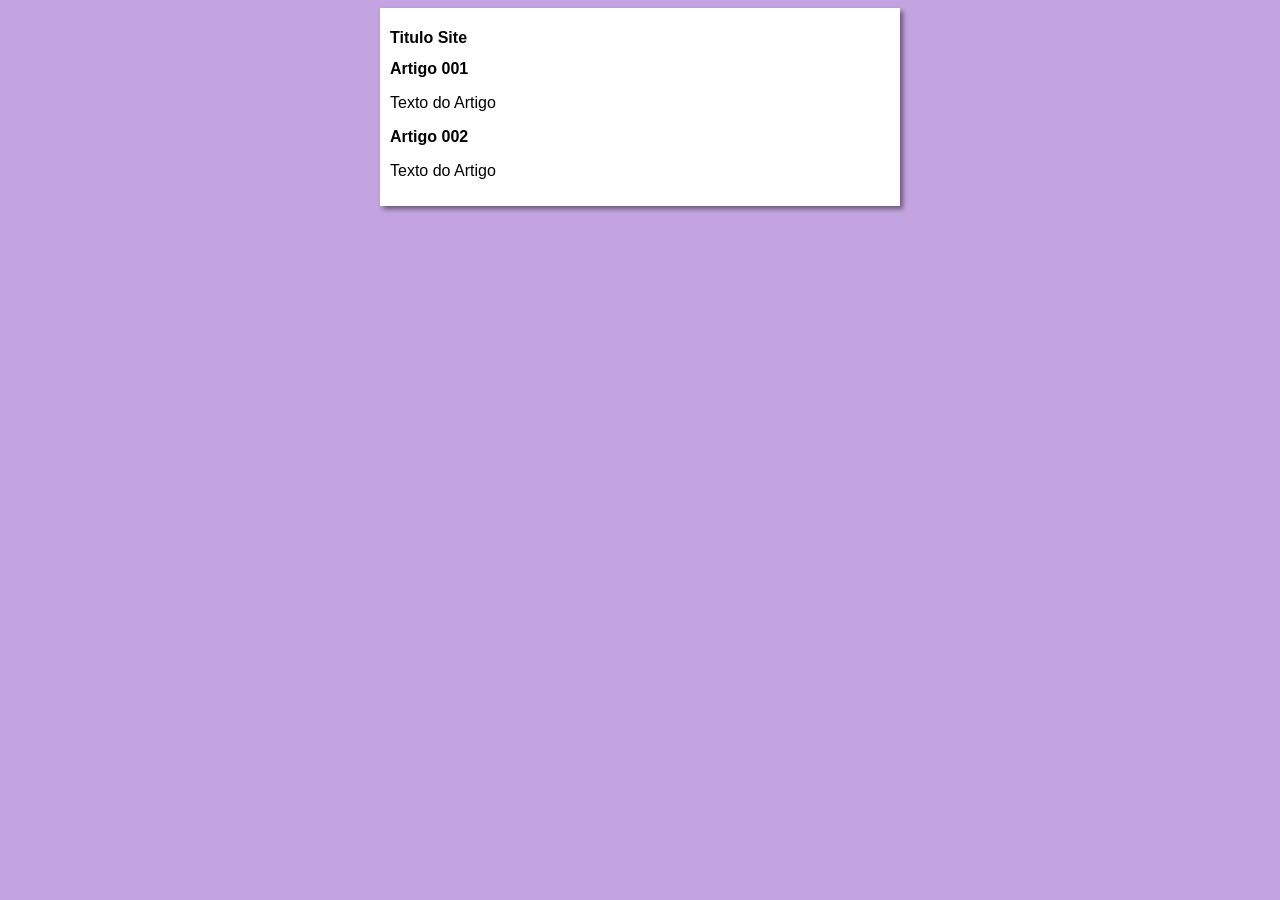
==== index.html @ 71e75223 "inicio o design" ====
<!DOCTYPE html>
<html pt="br">
<head>
    <meta charset="UTF-8">
    <meta name="viewport" content="width=device-width, initial-scale=1.0">
    <title>Titulo do Site</title>
    <link rel="stylesheet" href="estilos/style.css">
</head>
<body>
    <main>
        <head>
            <h1>Titulo Site</h1>
        </head>
        <article>
            <h2>Artigo 001</h2>
            <p>Texto do Artigo</p>
        </article>
        <h2>Artigo 002</h2>
        <p>Texto do Artigo</p>
    </main>
    
</body>
</html>
---- estilos/style.css ----
*{
    font-family: Arial, Helvetica, sans-serif;
    font-size: 16px;
}

body{
    background-color: rgb(195, 164, 224);
}


main {
    background-color: white;
    width: 500px;
    margin: auto;
    padding: 10px;
    box-shadow: 3px 3px 5px rgba(0, 0, 0, 0.473);

}
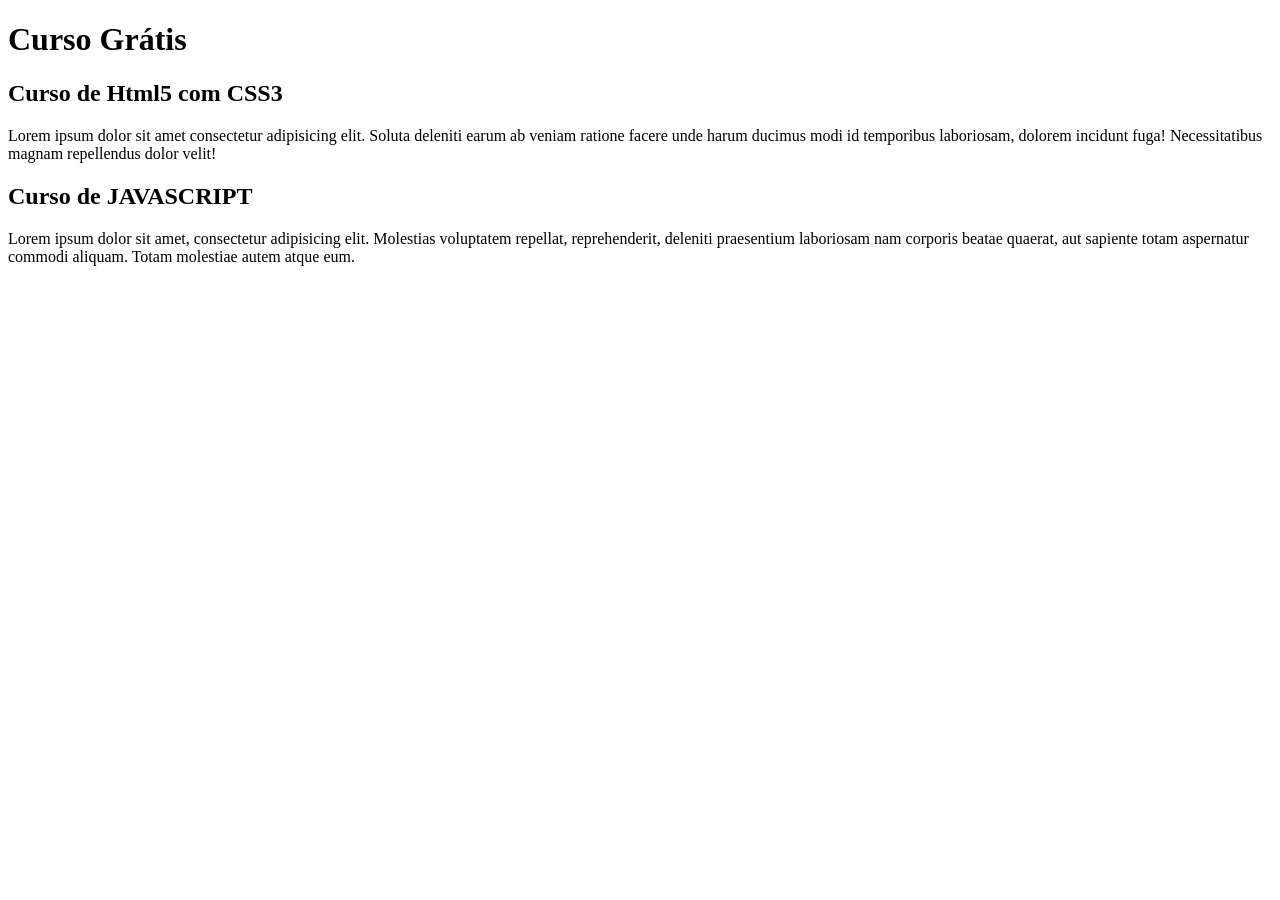
==== commit e0a4112d: "Update index.html" ====
--- a/index.html
+++ b/index.html
@@ -3,20 +3,19 @@
 <head>
     <meta charset="UTF-8">
     <meta name="viewport" content="width=device-width, initial-scale=1.0">
-    <title>Titulo do Site</title>
-    <link rel="stylesheet" href="estilos/style.css">
+    <title>Sitr cursoevideo</title>
 </head>
 <body>
     <main>
         <head>
-            <h1>Titulo Site</h1>
+            <h1>Curso Grátis</h1>
         </head>
         <article>
-            <h2>Artigo 001</h2>
-            <p>Texto do Artigo</p>
+            <h2>Curso de Html5 com CSS3</h2>
+            <p>Lorem ipsum dolor sit amet consectetur adipisicing elit. Soluta deleniti earum ab veniam ratione facere unde harum ducimus modi id temporibus laboriosam, dolorem incidunt fuga! Necessitatibus magnam repellendus dolor velit!</p>
         </article>
-        <h2>Artigo 002</h2>
-        <p>Texto do Artigo</p>
+        <h2>Curso de JAVASCRIPT</h2>
+        <p>Lorem ipsum dolor sit amet, consectetur adipisicing elit. Molestias voluptatem repellat, reprehenderit, deleniti praesentium laboriosam nam corporis beatae quaerat, aut sapiente totam aspernatur commodi aliquam. Totam molestiae autem atque eum.</p>
     </main>
     
 </body>
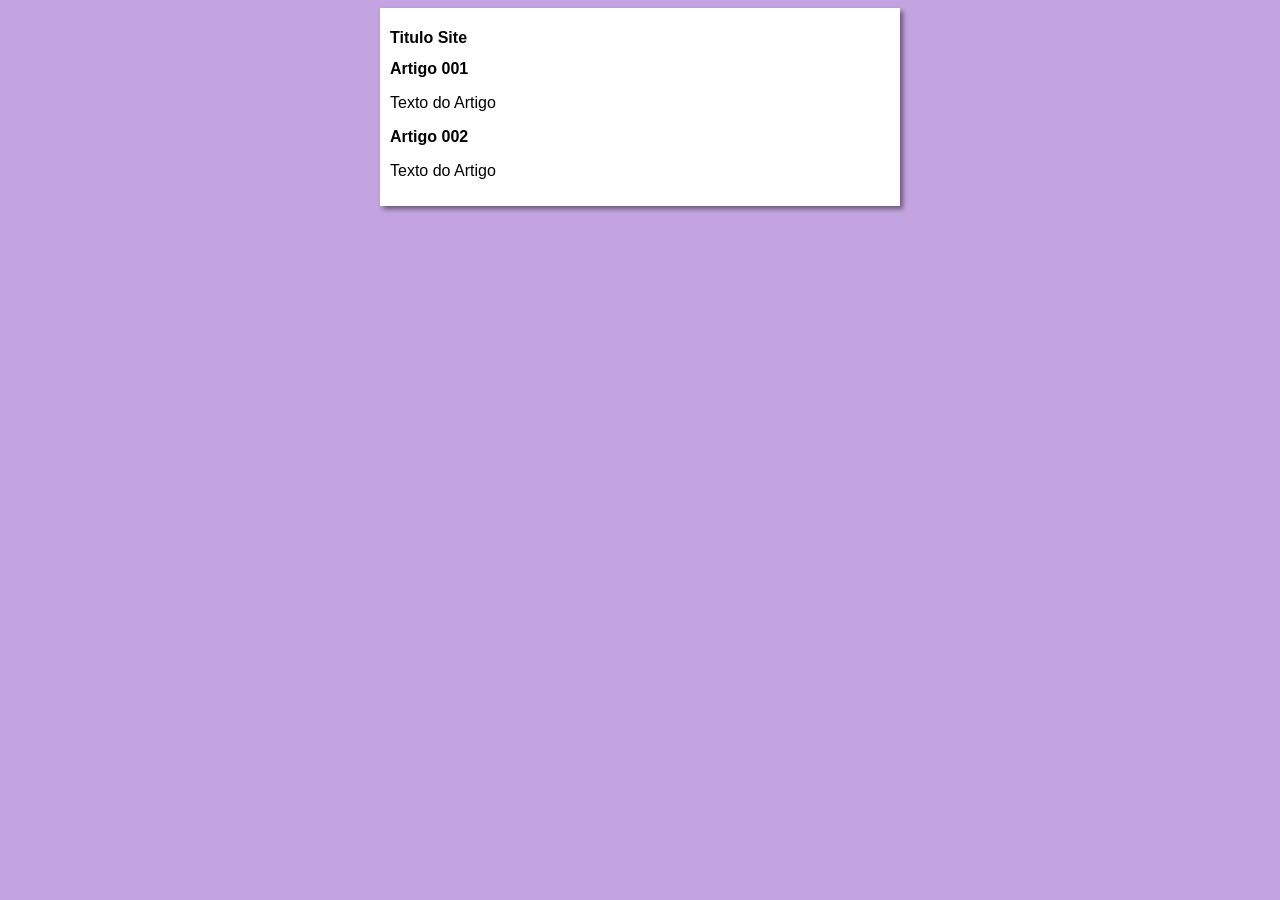
==== commit 8e59f4f6: "Update index.html" ====
--- a/index.html
+++ b/index.html
@@ -3,19 +3,20 @@
 <head>
     <meta charset="UTF-8">
     <meta name="viewport" content="width=device-width, initial-scale=1.0">
-    <title>Sitr cursoevideo</title>
+    <title> Curso em video</title>
+    <link rel="stylesheet" href="estilos/style.css">
 </head>
 <body>
     <main>
         <head>
-            <h1>Curso Grátis</h1>
+            <h1>Titulo Site</h1>
         </head>
         <article>
-            <h2>Curso de Html5 com CSS3</h2>
-            <p>Lorem ipsum dolor sit amet consectetur adipisicing elit. Soluta deleniti earum ab veniam ratione facere unde harum ducimus modi id temporibus laboriosam, dolorem incidunt fuga! Necessitatibus magnam repellendus dolor velit!</p>
+            <h2>Artigo 001</h2>
+            <p>Texto do Artigo</p>
         </article>
-        <h2>Curso de JAVASCRIPT</h2>
-        <p>Lorem ipsum dolor sit amet, consectetur adipisicing elit. Molestias voluptatem repellat, reprehenderit, deleniti praesentium laboriosam nam corporis beatae quaerat, aut sapiente totam aspernatur commodi aliquam. Totam molestiae autem atque eum.</p>
+        <h2>Artigo 002</h2>
+        <p>Texto do Artigo</p>
     </main>
     
 </body>
--- a/estilos/style.css
+++ b/estilos/style.css
@@ -0,0 +1,18 @@
+*{
+    font-family: Arial, Helvetica, sans-serif;
+    font-size: 16px;
+}
+
+body{
+    background-color: rgb(195, 164, 224);
+}
+
+
+main {
+    background-color: white;
+    width: 500px;
+    margin: auto;
+    padding: 10px;
+    box-shadow: 3px 3px 5px rgba(0, 0, 0, 0.473);
+
+}
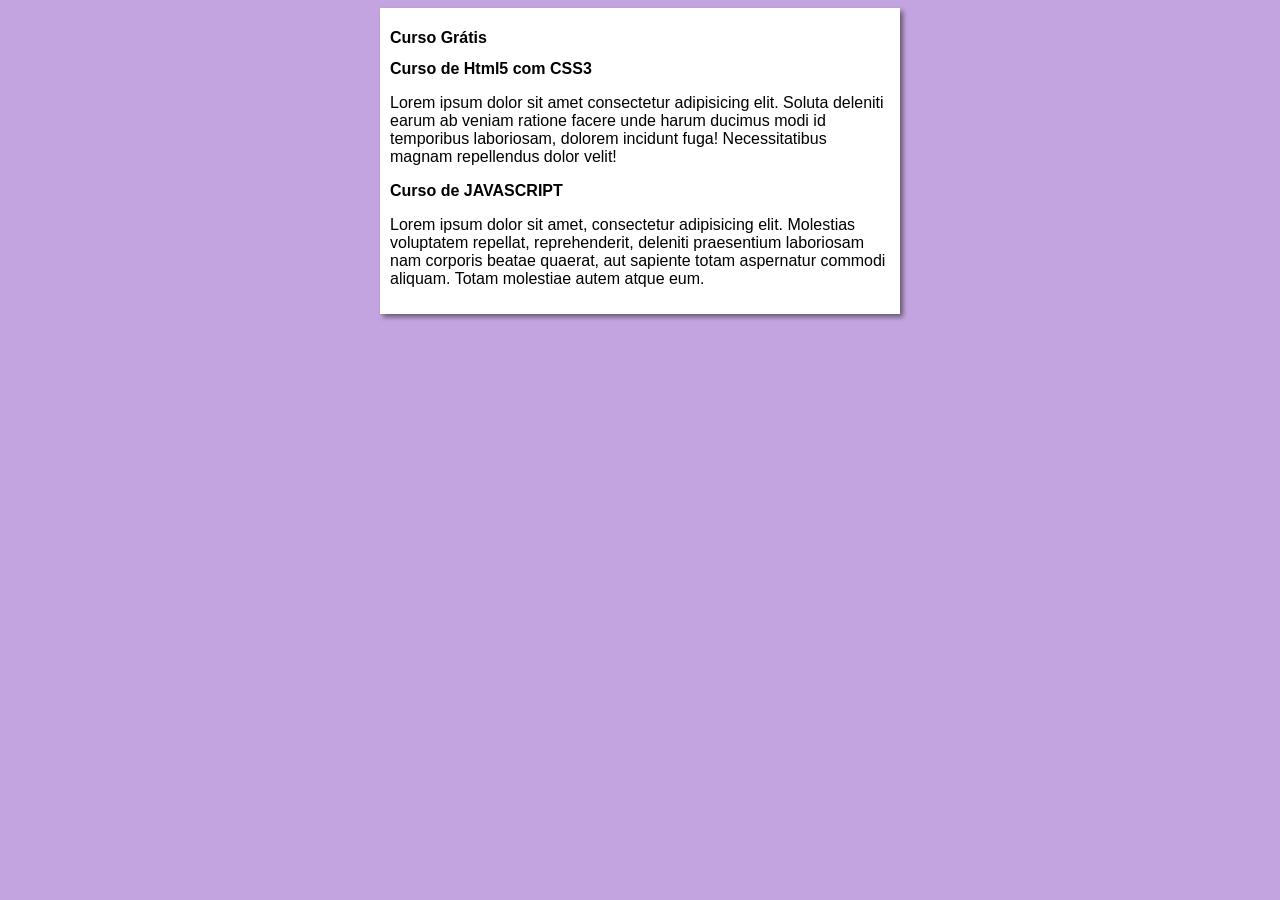
==== commit 5b6867ef: "Merge branch 'design'" ====
--- a/index.html
+++ b/index.html
@@ -9,14 +9,14 @@
 <body>
     <main>
         <head>
-            <h1>Titulo Site</h1>
+            <h1>Curso Grátis</h1>
         </head>
         <article>
-            <h2>Artigo 001</h2>
-            <p>Texto do Artigo</p>
+            <h2>Curso de Html5 com CSS3</h2>
+            <p>Lorem ipsum dolor sit amet consectetur adipisicing elit. Soluta deleniti earum ab veniam ratione facere unde harum ducimus modi id temporibus laboriosam, dolorem incidunt fuga! Necessitatibus magnam repellendus dolor velit!</p>
         </article>
-        <h2>Artigo 002</h2>
-        <p>Texto do Artigo</p>
+        <h2>Curso de JAVASCRIPT</h2>
+        <p>Lorem ipsum dolor sit amet, consectetur adipisicing elit. Molestias voluptatem repellat, reprehenderit, deleniti praesentium laboriosam nam corporis beatae quaerat, aut sapiente totam aspernatur commodi aliquam. Totam molestiae autem atque eum.</p>
     </main>
     
 </body>
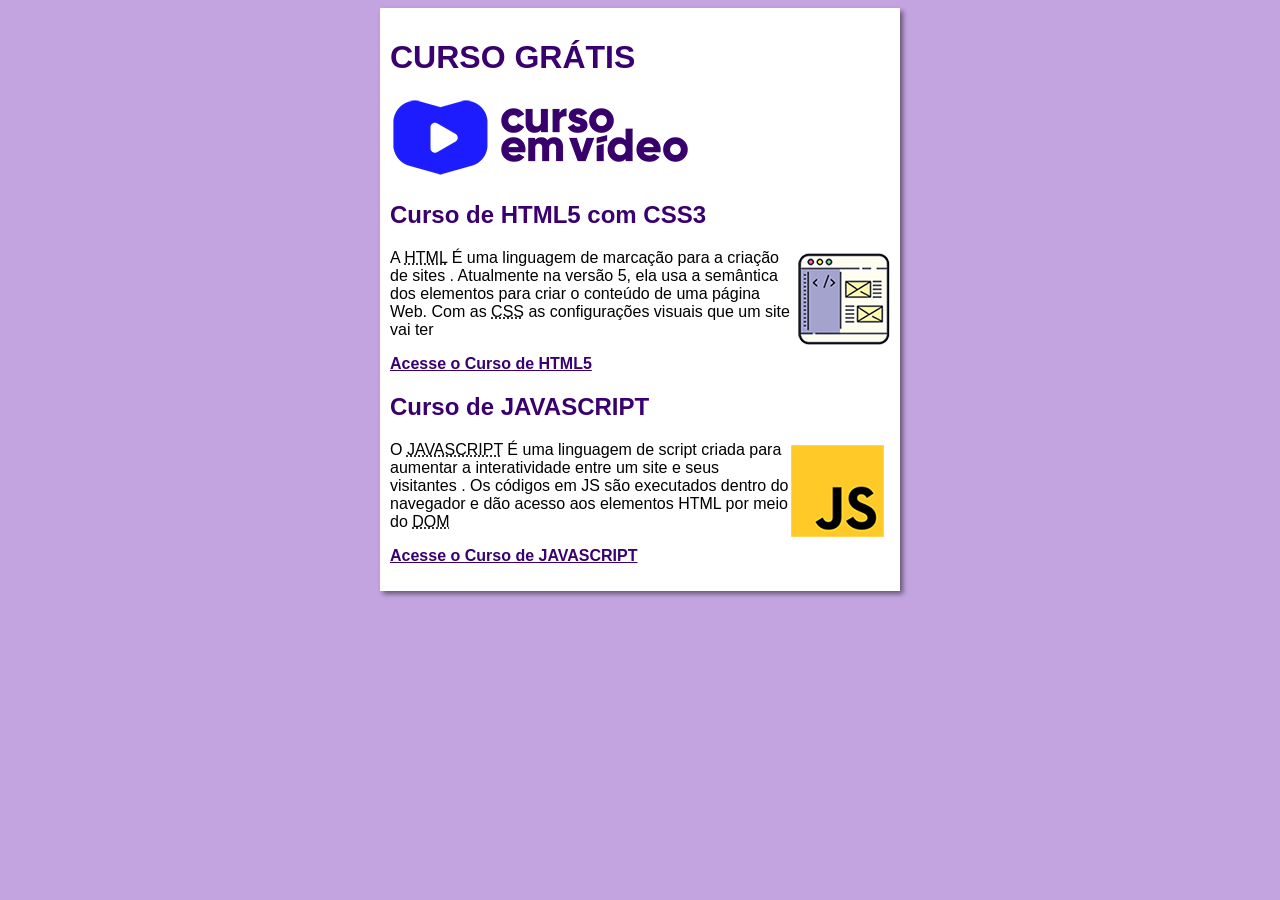
==== commit 77bb4352: "alterações" ====
--- a/index.html
+++ b/index.html
@@ -9,14 +9,29 @@
 <body>
     <main>
         <head>
-            <h1>Curso Grátis</h1>
+            <h1>CURSO GRÁTIS</h1>
+            <img src="imagens/curso-em-video-cor.png" alt="Curso em video">
         </head>
         <article>
-            <h2>Curso de Html5 com CSS3</h2>
-            <p>Lorem ipsum dolor sit amet consectetur adipisicing elit. Soluta deleniti earum ab veniam ratione facere unde harum ducimus modi id temporibus laboriosam, dolorem incidunt fuga! Necessitatibus magnam repellendus dolor velit!</p>
+            
+            <h2>Curso de HTML5 com CSS3</h2>
+            <img class="lado" src="imagens/curso-html-css.png" alt="Curso HTML5 e CSS3">
+            
+            <p>A <abbr title="HyperText Markup Language">HTML</abbr>
+            É uma linguagem de marcação para a criação de sites . Atualmente na versão 5, ela usa a semântica dos elementos para criar o conteúdo de uma página Web. Com as <abbr title="Cascading Style Sheets (Folhas de Estilo em Cascata)">CSS</abbr>  as configurações visuais que um site vai ter</p>
+
+            <p><a href="curso-html.html">Acesse o Curso de HTML5</a></p>
         </article>
-        <h2>Curso de JAVASCRIPT</h2>
-        <p>Lorem ipsum dolor sit amet, consectetur adipisicing elit. Molestias voluptatem repellat, reprehenderit, deleniti praesentium laboriosam nam corporis beatae quaerat, aut sapiente totam aspernatur commodi aliquam. Totam molestiae autem atque eum.</p>
+        <article>       
+             <h2>Curso de JAVASCRIPT</h2>
+             <img class="lado" src="imagens/curso-javascript.png" alt="Curso JS"> 
+        
+            <p>O <abbr title="JAVASCRIPT">JAVASCRIPT</abbr> É uma linguagem de script criada para aumentar a interatividade entre um site e seus visitantes . Os códigos em JS são executados dentro do navegador e dão acesso aos elementos HTML por meio do <abbr title="DOCUMENT OBJECT MONEL">DOM</abbr></p>
+        
+            <P><a href="curso-js.html">Acesse o Curso de JAVASCRIPT</a></P>
+
+            
+    </article>
     </main>
     
 </body>
--- a/estilos/style.css
+++ b/estilos/style.css
@@ -15,4 +15,35 @@
     padding: 10px;
     box-shadow: 3px 3px 5px rgba(0, 0, 0, 0.473);
 
+}
+
+h1 {
+
+    font-size: 2em;
+    color: rgb(58, 0, 112);
+}
+
+h2 {
+
+    font-size: 1.5em;
+    color: rgb(58, 0, 112);
+}
+
+img.lado {
+
+     float: right
+}
+
+a {
+
+    text-decoration: nome;
+    font-weight: bold;
+    color: rgb(58, 0, 112);
+}
+
+a:hover {
+
+    text-decoration: underline;
+    color: rgb(26, 26, 255);
+
 }
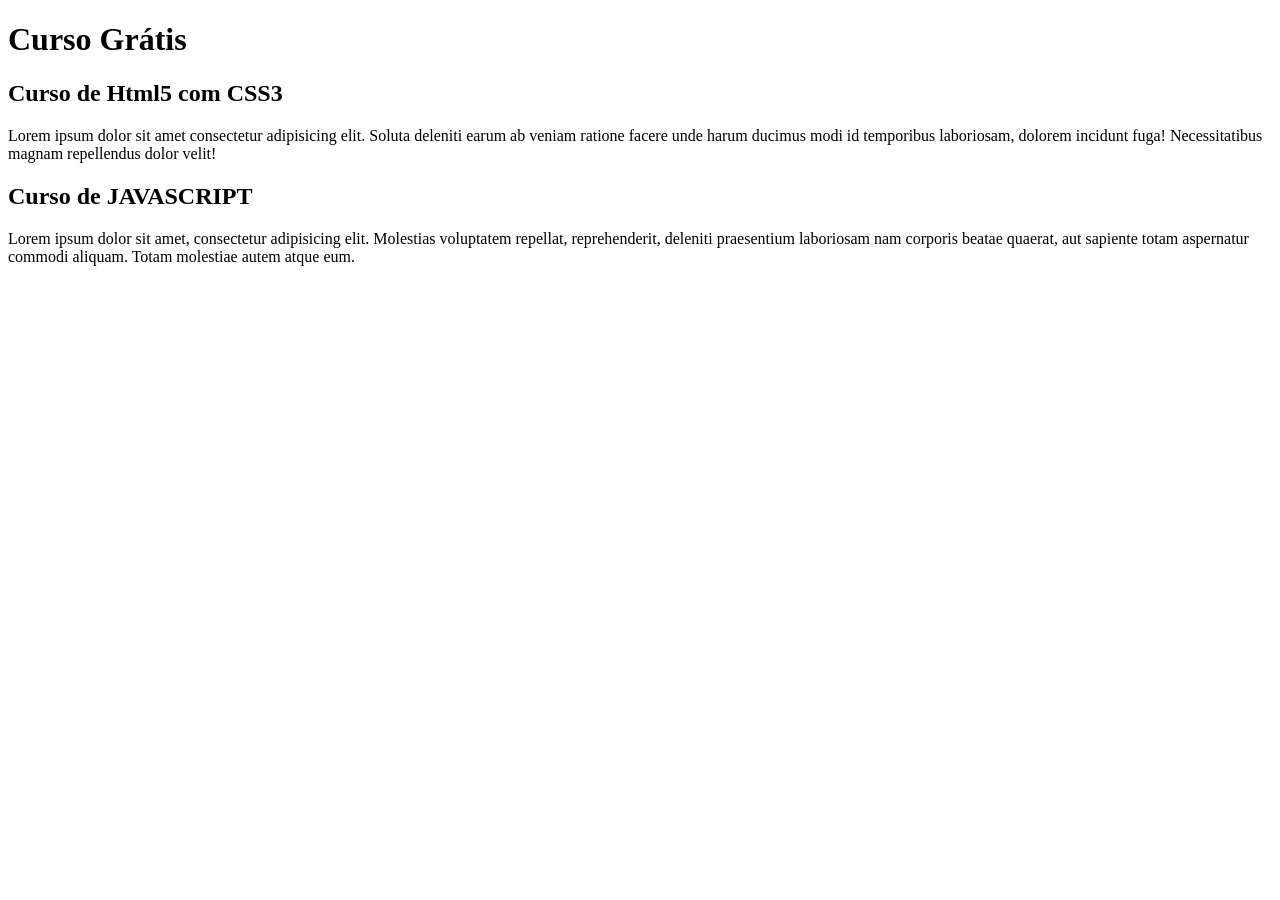
==== commit 3b4851e5: "Update index.html" ====
--- a/index.html
+++ b/index.html
@@ -3,35 +3,19 @@
 <head>
     <meta charset="UTF-8">
     <meta name="viewport" content="width=device-width, initial-scale=1.0">
-    <title> Curso em video</title>
-    <link rel="stylesheet" href="estilos/style.css">
+    <title>Site curso em video</title>
 </head>
 <body>
     <main>
         <head>
-            <h1>CURSO GRÁTIS</h1>
-            <img src="imagens/curso-em-video-cor.png" alt="Curso em video">
+            <h1>Curso Grátis</h1>
         </head>
         <article>
-            
-            <h2>Curso de HTML5 com CSS3</h2>
-            <img class="lado" src="imagens/curso-html-css.png" alt="Curso HTML5 e CSS3">
-            
-            <p>A <abbr title="HyperText Markup Language">HTML</abbr>
-            É uma linguagem de marcação para a criação de sites . Atualmente na versão 5, ela usa a semântica dos elementos para criar o conteúdo de uma página Web. Com as <abbr title="Cascading Style Sheets (Folhas de Estilo em Cascata)">CSS</abbr>  as configurações visuais que um site vai ter</p>
-
-            <p><a href="curso-html.html">Acesse o Curso de HTML5</a></p>
+            <h2>Curso de Html5 com CSS3</h2>
+            <p>Lorem ipsum dolor sit amet consectetur adipisicing elit. Soluta deleniti earum ab veniam ratione facere unde harum ducimus modi id temporibus laboriosam, dolorem incidunt fuga! Necessitatibus magnam repellendus dolor velit!</p>
         </article>
-        <article>       
-             <h2>Curso de JAVASCRIPT</h2>
-             <img class="lado" src="imagens/curso-javascript.png" alt="Curso JS"> 
-        
-            <p>O <abbr title="JAVASCRIPT">JAVASCRIPT</abbr> É uma linguagem de script criada para aumentar a interatividade entre um site e seus visitantes . Os códigos em JS são executados dentro do navegador e dão acesso aos elementos HTML por meio do <abbr title="DOCUMENT OBJECT MONEL">DOM</abbr></p>
-        
-            <P><a href="curso-js.html">Acesse o Curso de JAVASCRIPT</a></P>
-
-            
-    </article>
+        <h2>Curso de JAVASCRIPT</h2>
+        <p>Lorem ipsum dolor sit amet, consectetur adipisicing elit. Molestias voluptatem repellat, reprehenderit, deleniti praesentium laboriosam nam corporis beatae quaerat, aut sapiente totam aspernatur commodi aliquam. Totam molestiae autem atque eum.</p>
     </main>
     
 </body>
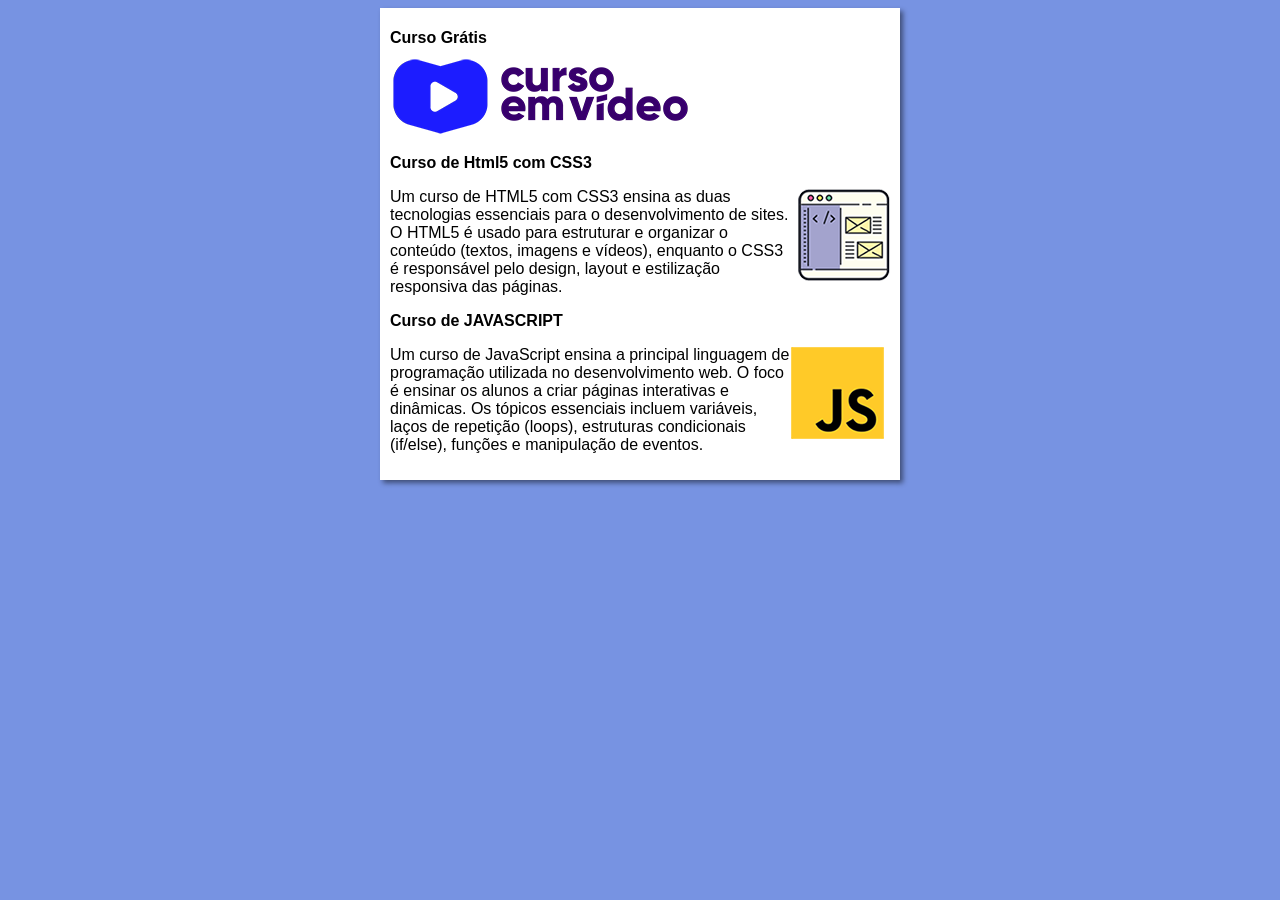
==== commit 89588078: "alteracao" ====
--- a/index.html
+++ b/index.html
@@ -3,19 +3,23 @@
 <head>
     <meta charset="UTF-8">
     <meta name="viewport" content="width=device-width, initial-scale=1.0">
-    <title>Site curso em video</title>
+    <title> Curso em video</title>
+    <link rel="stylesheet" href="estilos/style.css">
 </head>
 <body>
     <main>
         <head>
             <h1>Curso Grátis</h1>
+            <img src="imagens/curso-em-video-cor.png" alt="cursoemvideo">
         </head>
         <article>
             <h2>Curso de Html5 com CSS3</h2>
-            <p>Lorem ipsum dolor sit amet consectetur adipisicing elit. Soluta deleniti earum ab veniam ratione facere unde harum ducimus modi id temporibus laboriosam, dolorem incidunt fuga! Necessitatibus magnam repellendus dolor velit!</p>
+            <img class = "lado"src="imagens/curso-html-css.png" alt="html5 com css3">
+            <p>Um curso de HTML5 com CSS3 ensina as duas tecnologias essenciais para o desenvolvimento de sites. O HTML5 é usado para estruturar e organizar o conteúdo (textos, imagens e vídeos), enquanto o CSS3 é responsável pelo design, layout e estilização responsiva das páginas.</p>
         </article>
         <h2>Curso de JAVASCRIPT</h2>
-        <p>Lorem ipsum dolor sit amet, consectetur adipisicing elit. Molestias voluptatem repellat, reprehenderit, deleniti praesentium laboriosam nam corporis beatae quaerat, aut sapiente totam aspernatur commodi aliquam. Totam molestiae autem atque eum.</p>
+        <img class="lado"src="imagens/curso-javascript.png" alt="javascript">
+        <p>Um curso de JavaScript ensina a principal linguagem de programação utilizada no desenvolvimento web. O foco é ensinar os alunos a criar páginas interativas e dinâmicas. Os tópicos essenciais incluem variáveis, laços de repetição (loops), estruturas condicionais (if/else), funções e manipulação de eventos.</p>
     </main>
     
 </body>
--- a/estilos/style.css
+++ b/estilos/style.css
@@ -0,0 +1,21 @@
+*{
+    font-family: Arial, Helvetica, sans-serif;
+    font-size: 16px;
+}
+
+body{
+    background-color: rgb(119, 147, 226);
+}
+
+
+main {
+    background-color: white;
+    width: 500px;
+    margin: auto;
+    padding: 10px;
+    box-shadow: 3px 3px 5px rgba(0, 0, 0, 0.473);
+
+}
+ img.lado {
+    float: right;
+ }
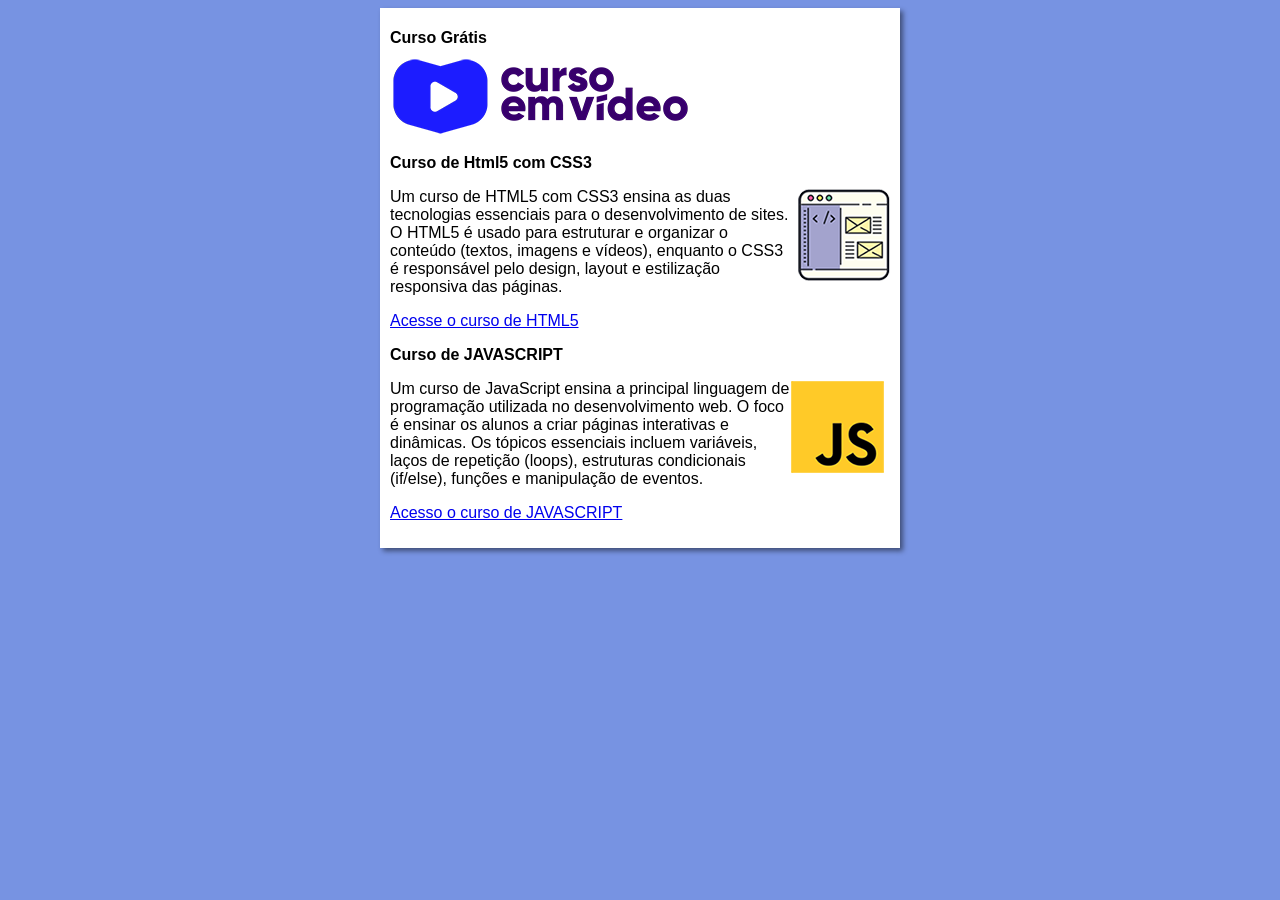
==== commit 792d6741: "FEITO" ====
--- a/index.html
+++ b/index.html
@@ -16,10 +16,12 @@
             <h2>Curso de Html5 com CSS3</h2>
             <img class = "lado"src="imagens/curso-html-css.png" alt="html5 com css3">
             <p>Um curso de HTML5 com CSS3 ensina as duas tecnologias essenciais para o desenvolvimento de sites. O HTML5 é usado para estruturar e organizar o conteúdo (textos, imagens e vídeos), enquanto o CSS3 é responsável pelo design, layout e estilização responsiva das páginas.</p>
+            <p><a href="curso-html.html">Acesse o curso de HTML5</a></p>
         </article>
         <h2>Curso de JAVASCRIPT</h2>
         <img class="lado"src="imagens/curso-javascript.png" alt="javascript">
         <p>Um curso de JavaScript ensina a principal linguagem de programação utilizada no desenvolvimento web. O foco é ensinar os alunos a criar páginas interativas e dinâmicas. Os tópicos essenciais incluem variáveis, laços de repetição (loops), estruturas condicionais (if/else), funções e manipulação de eventos.</p>
+        <p><a href="curso-js.html">Acesso o curso de JAVASCRIPT</a></p>
     </main>
     
 </body>
